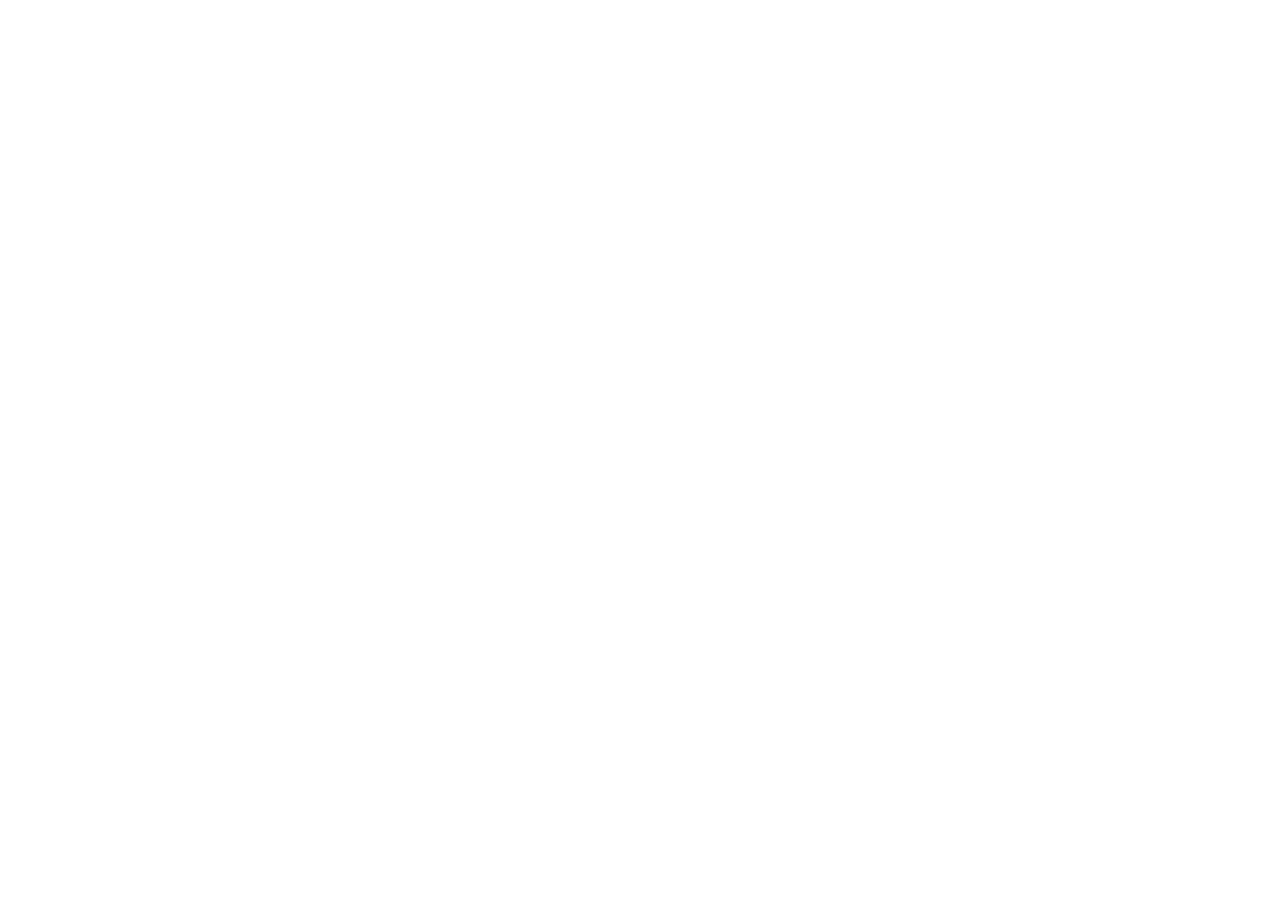
==== About.html @ aa5c95bd "Added necessary files/file names" ====
<!DOCTYPE html>
<html lang="en">
<head>
    <meta charset="UTF-8">
    <meta name="viewport" content="width=device-width, initial-scale=1.0">
    <title>About</title>
</head>
<body>
    
</body>
</html>
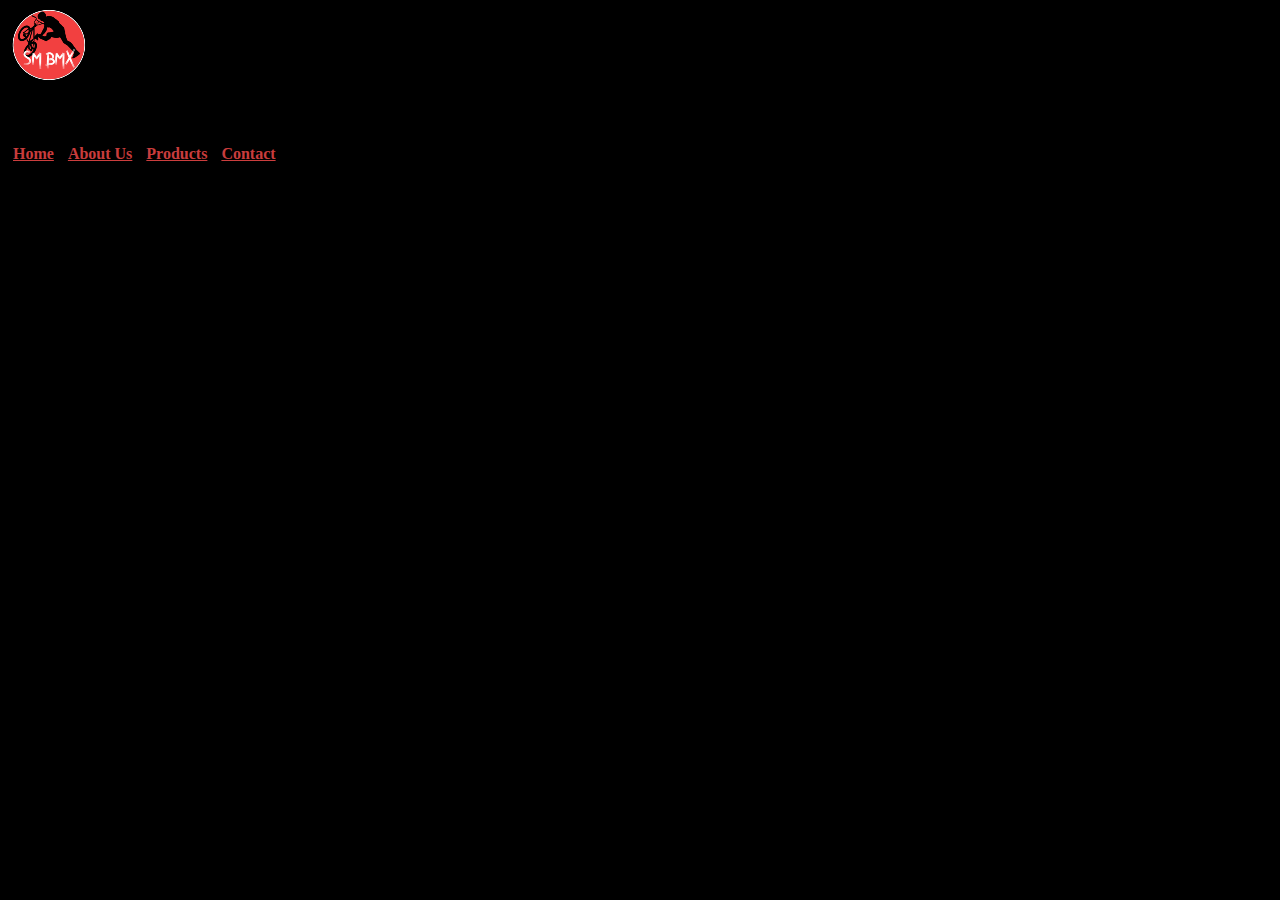
==== commit 70ab413f: "Done with the about page for now" ====
--- a/About.html
+++ b/About.html
@@ -1,11 +1,63 @@
 <!DOCTYPE html>
 <html lang="en">
 <head>
+    <link href="https://cdn.jsdelivr.net/npm/bootstrap@5.0.0-beta1/dist/css/bootstrap.min.css" rel="stylesheet" integrity="sha384-giJF6kkoqNQ00vy+HMDP7azOuL0xtbfIcaT9wjKHr8RbDVddVHyTfAAsrekwKmP1" crossorigin="anonymous">
     <meta charset="UTF-8">
+    <link href="Aboutus.css" rel="stylesheet">
     <meta name="viewport" content="width=device-width, initial-scale=1.0">
-    <title>About</title>
+    <title>About SM BMX</title>
 </head>
-<body>
+<body class="d-flex h-100 text-center text-white bg-dark">
+
+    <div id="logo"> 
+      <img src="SMBMX_transparentActual.png"> 
+    </div>
+  
+      <div class="cover-container d-flex w-100 h-100 p-3 mx-auto flex-column">
+        <header class="mb-auto">
+          <div>
+            <h3 class="float-md-start mb-0">SM BMX</h3>
+            <nav class="nav nav-masthead justify-content-center float-md-end">
+                <a class="nav-link active"  href="index.html">Home</a>
+              <a class="nav-link active"  href="About.html">About Us</a>
+              <a class="nav-link active" href="Products.html">Products</a>
+              <a class="nav-link active" href="Contact.html">Contact</a>
+            </nav>
+          </div>
+        </header>
+      
+        <main class="px-3">
+            <h1>About Us</h1>
+            <p class="lead">SM BMX has around for more than 20 years, providing great quality of BMX parts for reasonable price.<br>
+            Here At SM BMX we want to continue to serve riders and racers around the world. We employ a passionate and caring staff<br>
+            at SM BMX. As we adapt over the years through changes in the industry we still strive towards the same vision and mission.</p>
+
+            <br>
+
+            <h1>Our mission</h1>
+            <p class="lead">Our mission is simple. To share the fun and culture of BMX riding/Racing</p>
+
+            <br>
+            <h1>Our vision</h1>
+            <p class="lead">Provide Inexpensive and great quality parts for BMX lovers and newcomers</p>
+
+            <br>
+            <h1>SM BMX's Core values</h1>
+            <p class="lead">
+                <ol>
+                    <li>Be Committed</li>
+                    <li>Strive for Excellence</li>
+                    <li>Share the culture</li>
+                    <li>Adapt to Change</li>
+                </ol>
+            </p>
+            <br>
+            
+          </main>
+        </div>
+          </body>
     
-</body>
+          <div id="footer">
+            <p>All Rights Reserved to @SM BMX, by <a class="text-white">@Dominic Torres</a>.</p>
+          </div>
 </html>--- a/Aboutus.css
+++ b/Aboutus.css
@@ -0,0 +1,43 @@
+/*for the index page*/
+body {
+    background-image: url(BMXbackground.jpg);
+    background-position: center center;
+    background-repeat: no-repeat;
+    background-attachment: fixed;
+    background-size: cover;
+    background-color: black;
+    /*this darkens the image so the text is readable*/
+    background-blend-mode: overlay;
+  }
+
+
+/*for nav bar*/
+.nav-masthead .nav-link {
+    padding: 5px;
+    font-weight: 700;
+    color: rgba(247, 75, 75, 0.829);
+    background-color: transparent;
+    border-bottom: 1rem solid transparent;
+  }
+  
+/*For fixed logo I made*/
+#logo{ 
+	height: auto; 
+    width: auto; 
+    max-width: 300px; 
+    max-height: 300px;
+} 
+/*Footer style*/
+#footer { 
+    position: fixed; 
+    padding: 10px 10px 0px 10px; 
+    bottom: 0; 
+    width: 100%; 
+    /* Height of the footer*/  
+    height: 38px;
+    background-color: rgb(0, 0, 0);
+} 
+/*orderedlist*/
+ol{
+    list-style-type: none;
+}
